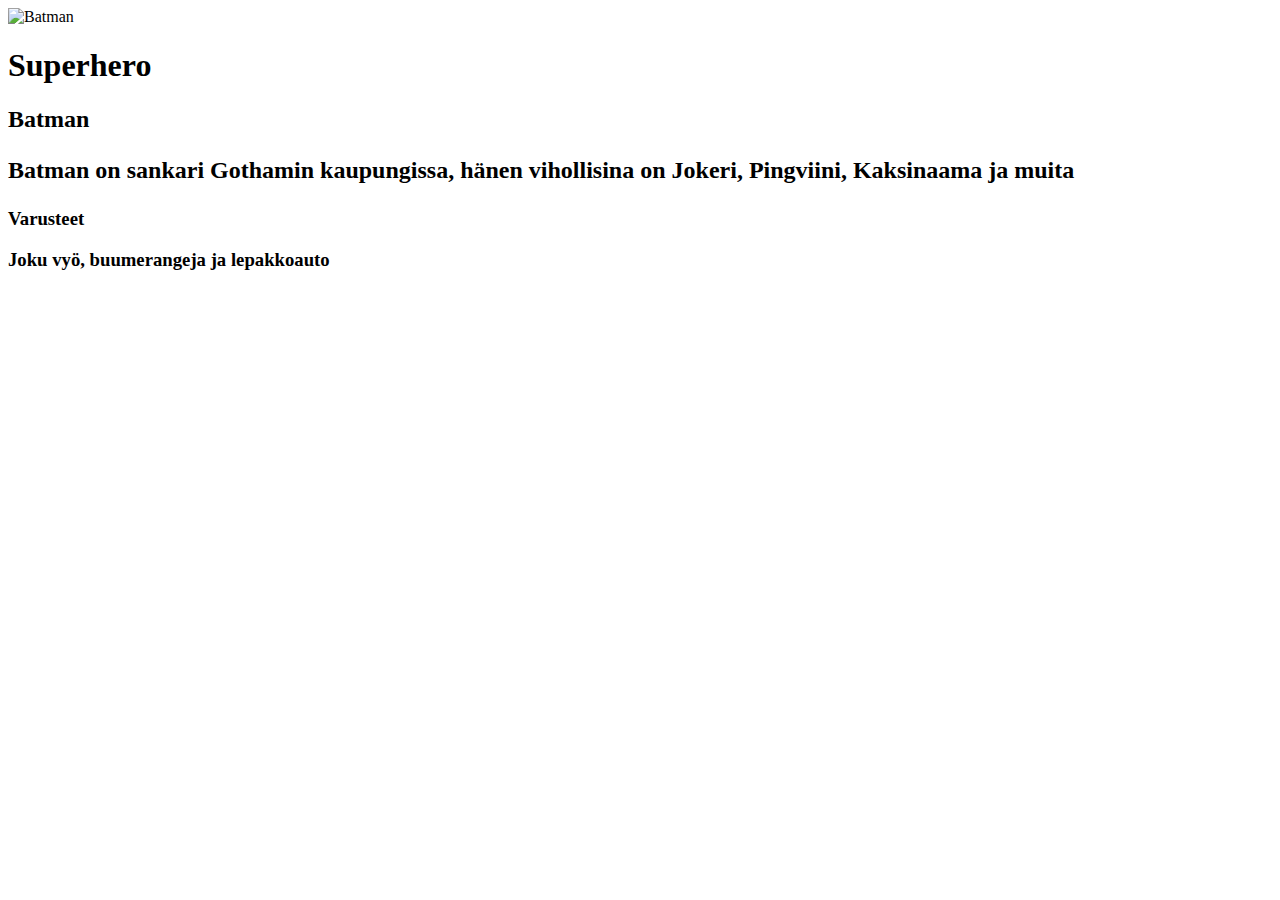
==== index.html @ 60dc87be "Koodia" ====
<!DOCTYPE html>

<html>



<head>


<link rel="stylesheet" href="s.css">

<title>Batman</title>
</head>
<body>



<img src="https://i.pinimg.com/564x/ba/d8/43/bad84362c76e50032ff6c8acab45e9ac.jpg" alt="Batman" class="center">

<h1>Superhero</h1>

<h2>Batman<h2>
<p>Batman on sankari Gothamin kaupungissa, hänen vihollisina on Jokeri, Pingviini, Kaksinaama ja muita

<h3>Varusteet
<p>Joku vyö, buumerangeja ja lepakkoauto

</body>
</html>
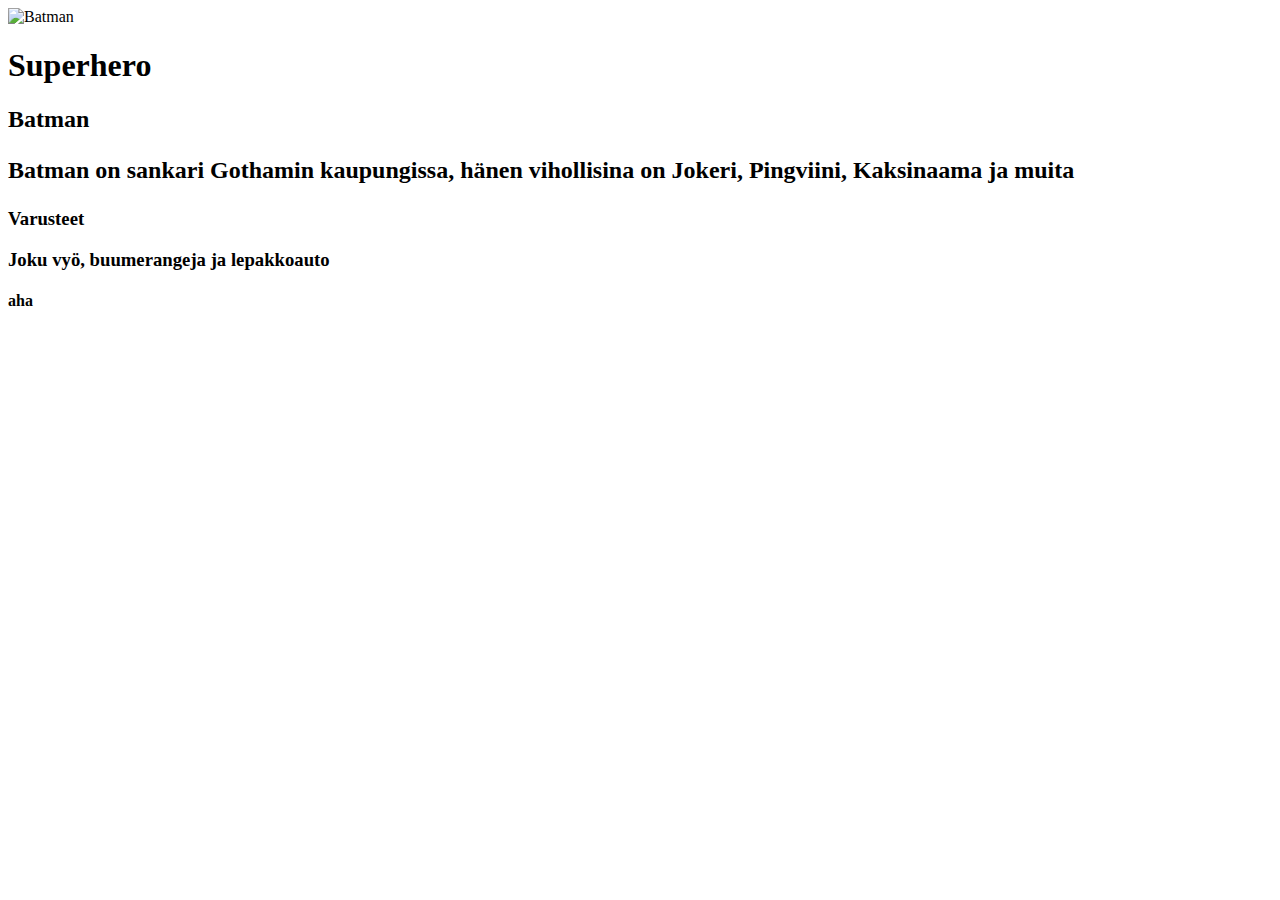
==== commit cee411ae: "a" ====
--- a/index.html
+++ b/index.html
@@ -25,5 +25,7 @@
 <h3>Varusteet
 <p>Joku vyö, buumerangeja ja lepakkoauto
 
+<h4>aha</h4>
+
 </body>
 </html>